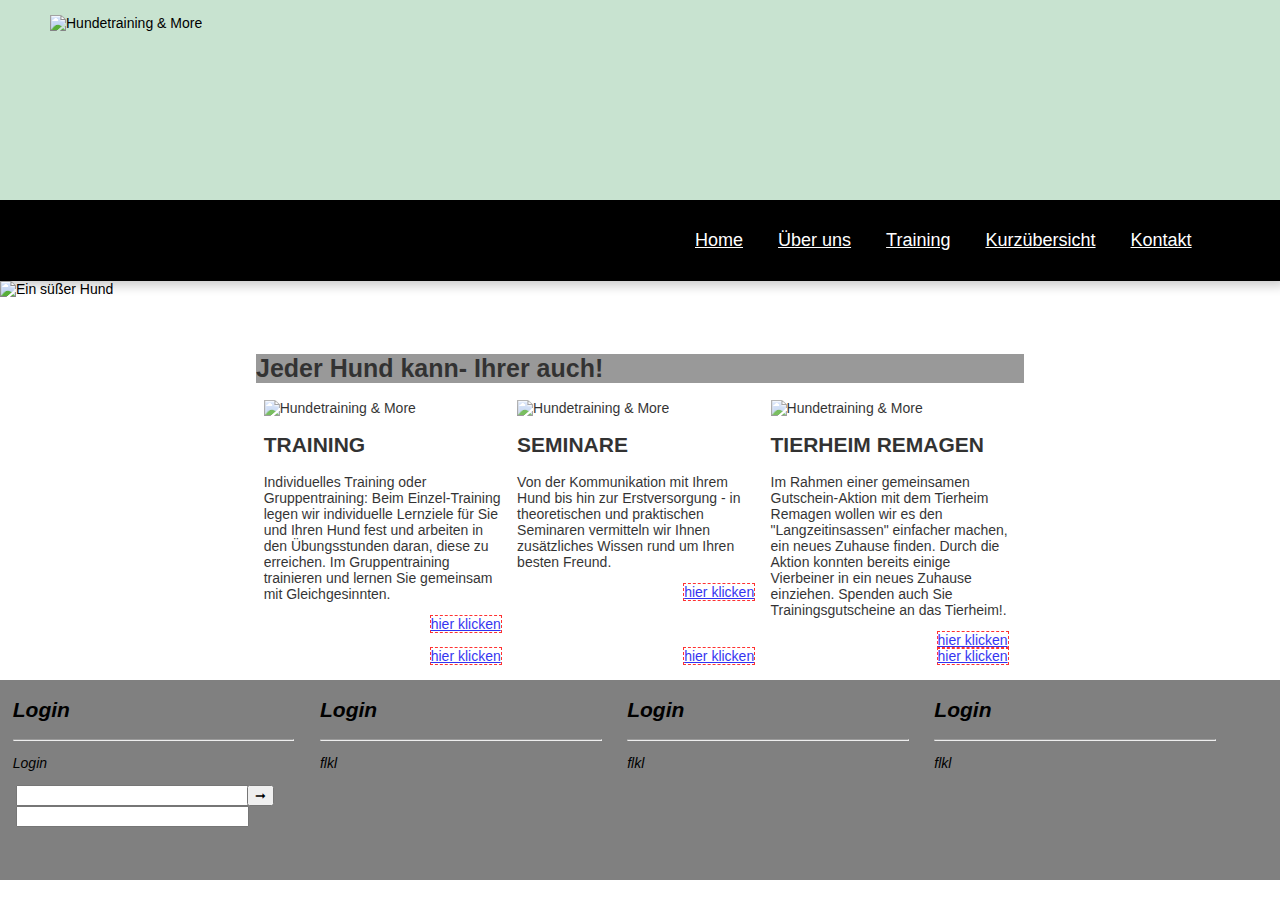
==== index.html @ 2b8c7ba6 "Vier spalten Footer" ====
<!DOCTYPE html> 
<html>
	<head>
		<meta charset="utf-8"/>
		<title>Hundeschule  Grafschaft</title>
		<link rel="stylesheet" href="css/style.css" type="text/css">   
	</head>
	<body>
		<div id="wrapper">
			<header>
				<div id="logo">
					<img class="logo" src="bilder/logo.png" alt="Hundetraining & More" height="150px">
				</div>
			</header>	
			<nav>
				<ul>
					<li><a href="#">Home</a></li>
					<li><a href="#">Über uns</a></li>
					<li><a href="#">Training</a></li>
					<li><a href="#">Kurzübersicht</a></li>
					<li><a href="#">Kontakt</a></li>
				</ul>
			</nav>
		</div>
		<div class="content">
			<img class="fullwidth" src="bilder/sal.png" alt="Ein süßer Hund" height="600px"><!--
			--><section class="whitetransparent">
				<div class="h1">
					<h1>Jeder Hund kann- Ihrer auch!</h1>
				</div>
				<section class="drei_spalten">
					<img class="spalte" src="bilder/sally.png" alt="Hundetraining & More">
					<h2>TRAINING</h2>
					<p>
						Individuelles Training oder 
						Gruppentraining: Beim Einzel-Training 
						legen wir individuelle Lernziele für 
						Sie und Ihren Hund fest und arbeiten
						 in den Übungsstunden daran, diese 
						zu erreichen. Im Gruppentraining 
						trainieren und lernen Sie gemeinsam 
						mit Gleichgesinnten.
					</p>
					<div class="rand">
						<a href="#">hier klicken</a>
					</div>
				</section>
				<section class="drei_spalten">
					<img class="spalte" src="bilder/tr1.png" alt="Hundetraining & More">
			    <h2>SEMINARE</h2>
					<p>
						Von der Kommunikation mit 
						Ihrem Hund bis hin zur Erstversorgung - 
						in theoretischen und praktischen 
						Seminaren vermitteln wir Ihnen 
						zusätzliches Wissen rund um Ihren 
						besten Freund.
					</p>
					<div class="rand">
						<a href="#">hier klicken</a>
					</div>
				</section>
				<section class="drei_spalten">
					<img class="spalte" src="bilder/sali4.png" alt="Hundetraining & More">
			    <h2>TIERHEIM REMAGEN</h2>
					<p>
						Im Rahmen einer gemeinsamen 
						Gutschein-Aktion mit dem Tierheim 
						Remagen wollen wir es den 
						"Langzeitinsassen" einfacher machen, 
						ein neues Zuhause finden. Durch die Aktion 
						konnten bereits einige Vierbeiner in ein 
						neues Zuhause einziehen. Spenden auch 
						Sie Trainingsgutscheine an das Tierheim!.
					</p>
					<div class="rand">
						<a href="#">hier klicken</a>
					</div>
				</section>
				<div class="clear_left"></div>
				<section class="drei_spalten">
					<div class="rand">
						<a href="#">hier klicken</a>
					</div>
				</section>
				<section class="drei_spalten">
					<div class="rand">
						<a href="#">hier klicken</a>
					</div>
				</section>
				<section class="drei_spalten">
					<div class="rand">
						<a href="#">hier klicken</a>
					</div>
				</section>
				<div class="clear_left"></div>
				<br />
			</section>
		</div>
		<address>
			<section class="vier_spalten">
				<h2>Login</h2>
				<hr>
				<p>
					Login
				</p>
				<form action="index.php">
					<div>
						<input name="user" type="text"><br>
						<input name="pass" type="password"><br>
					</div>
					<div class="submit"><input type="submit" value="&#x279E;"></div>
				</form>
					
			</section>
			<section class="vier_spalten">
				<h2>Login</h2>
				<hr>
				<p>
					flkl
				</p>
			</section>
			<section class="vier_spalten">
				<h2>Login</h2>
				<hr>
				<p>
					flkl
				</p>
			</section>
			<section class="vier_spalten">
				<h2>Login</h2>
				<hr>
				<p>
					flkl
				</p>
			</section>
			<div class="clear_left"></div>
		</address>
	</body>
</html>
---- css/style.css ----
html, body {
	height:100%;
	background-image:url(../bilder/hundewiese.jpg);
	padding:0px;
	margin:0px;
}
body {
	margin:0;
	padding:0;
	font-family:'Source Sans Pro', sans-serif;
	font-size:14px;
}
h1 {
	font-size:20px;
}
#wrapper {
	background-color:white;
	padding:0px;
	margin:0px auto;
	padding:0px 0px 0px 0px;
	box-shadow:0px 0px 10px 5px rgba(0,0,0,.2);
}
header {
	width:100%;
	height:200px;
	margin-top:0px;
	margin:0px;
	padding:0px;
	background-color:#c8e3d0;
}
nav {
    overflow-x:hidden;
	background-color:black;
	margin:0px;
	padding:30px 0px 30px 50%;
	font-size:18px;
}
img.logo {
	margin-top:15px;
	margin-left:50px;
}
nav a {
	color:#fff;
	margin:15px;
	padding-top:20px;
}
li {
	display:inline;
	margin-top:80px;
	color:#ffffff;
}	
ul {
	margin:0px;
}
.fullwidth {
	width:100%;
}
.content {
	margin: 0px;
}
.whitetransparent {
	margin: 0px 20% 0px 20%;
	opacity: .8;
	background-color: white;
}
.inhalt {
	width:960px;
	height:400px;
	background-color:yellow;
}
.h1 {
	padding-top: 40px;
}
h1 {
	font-size:25px;
	background-color:gray;
}
.drei_spalten{
	width:31%;
	margin-left: 1%;
	margin-right: 1%;
	float:left;
}
.clear_left {
	clear:left;
}
.spalte{
	width:100%;
}
.rand{
	text-align: right;	
}

.content a {
	border: 1px dashed red;

}

address{
	background-color:gray;
	height:200px;
}
.vier_spalten{
	width:22%;
	margin-left: 1%;
	margin-right: 1%;
	float:left;
}

form div {
	width:80%;
	margin-left: 1%;
	margin-right: 1%;
	float:left;
}
form input[type=text] {
	width:100%;
}
form input[type=password] {
	width:100%;
}
form input[type=submit] {
	height:200%;
}

form div.submit {
	width:15%;
}
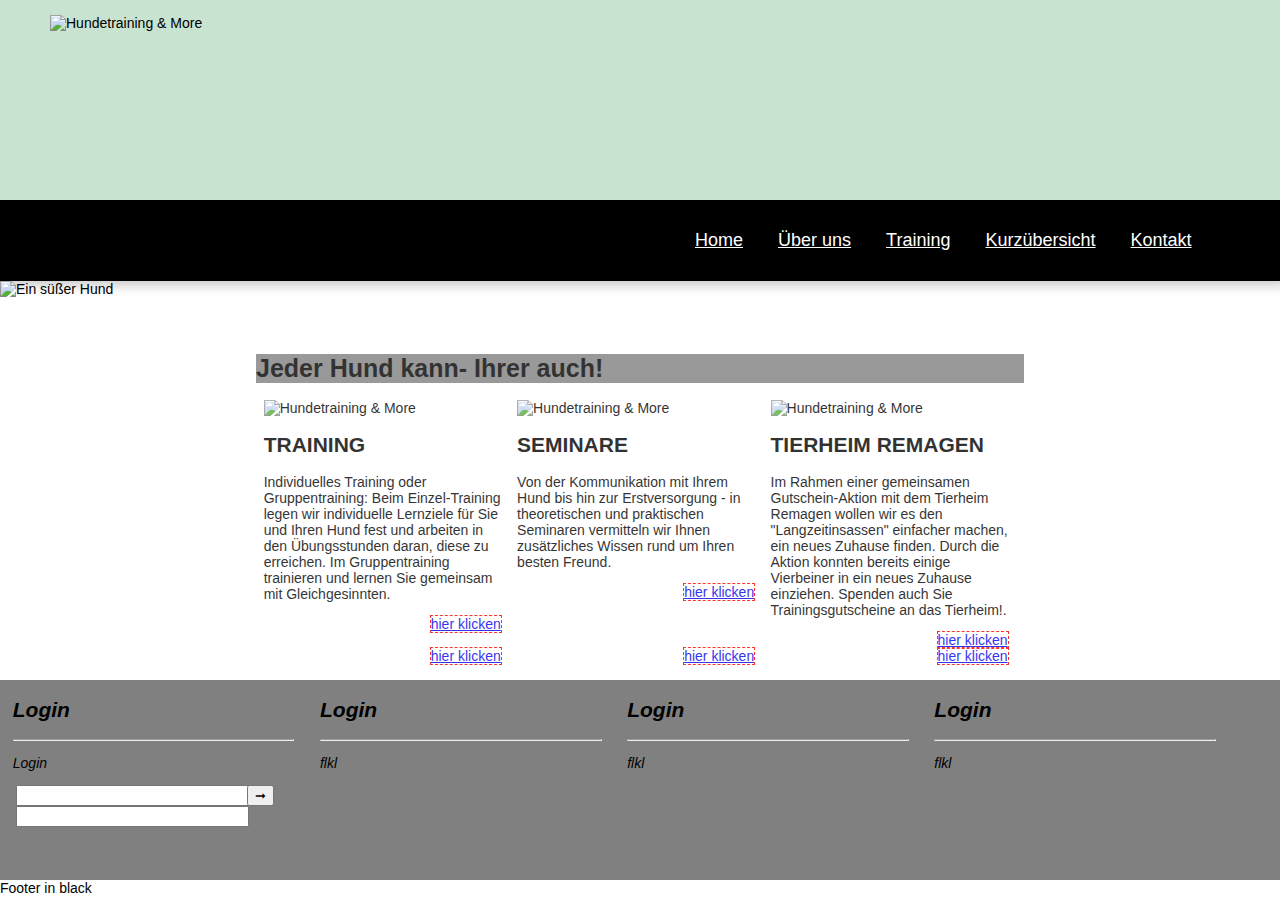
==== commit b247e048: "+footer" ====
--- a/index.html
+++ b/index.html
@@ -136,5 +136,8 @@
 			</section>
 			<div class="clear_left"></div>
 		</address>
+		<footer>
+		   Footer in black
+		</footer>
 	</body>
 </html>
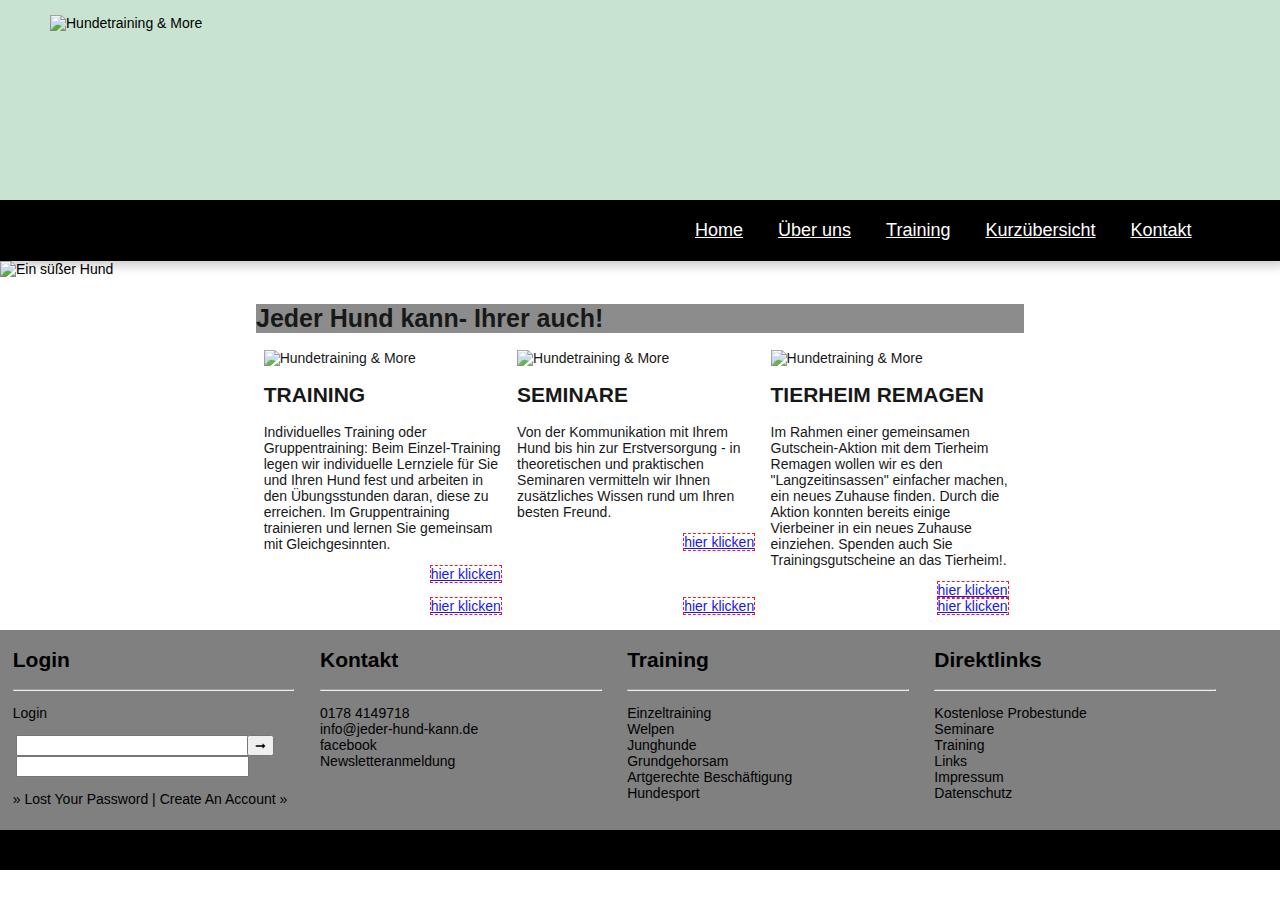
==== commit 0ac34d1c: "seite 2 person" ====
--- a/index.html
+++ b/index.html
@@ -1,5 +1,5 @@
 <!DOCTYPE html> 
-<html>
+<html lang="de">
 	<head>
 		<meta charset="utf-8"/>
 		<title>Hundeschule  Grafschaft</title>
@@ -9,7 +9,7 @@
 		<div id="wrapper">
 			<header>
 				<div id="logo">
-					<img class="logo" src="bilder/logo.png" alt="Hundetraining & More" height="150px">
+					<img class="logo" src="bilder/logo.png" alt="Hundetraining & More" height="150">
 				</div>
 			</header>	
 			<nav>
@@ -23,13 +23,13 @@
 			</nav>
 		</div>
 		<div class="content">
-			<img class="fullwidth" src="bilder/sal.png" alt="Ein süßer Hund" height="600px"><!--
+			<img class="fullwidth" src="bilder/sal.png" alt="Ein süßer Hund" height="600"><!--
 			--><section class="whitetransparent">
 				<div class="h1">
 					<h1>Jeder Hund kann- Ihrer auch!</h1>
 				</div>
 				<section class="drei_spalten">
-					<img class="spalte" src="bilder/sally.png" alt="Hundetraining & More">
+					<img class="spalte" src="bilder/Bild1.png" alt="Hundetraining & More">
 					<h2>TRAINING</h2>
 					<p>
 						Individuelles Training oder 
@@ -46,7 +46,7 @@
 					</div>
 				</section>
 				<section class="drei_spalten">
-					<img class="spalte" src="bilder/tr1.png" alt="Hundetraining & More">
+					<img class="spalte" src="bilder/Bild2.png" alt="Hundetraining & More">
 			    <h2>SEMINARE</h2>
 					<p>
 						Von der Kommunikation mit 
@@ -61,7 +61,7 @@
 					</div>
 				</section>
 				<section class="drei_spalten">
-					<img class="spalte" src="bilder/sali4.png" alt="Hundetraining & More">
+					<img class="spalte" src="bilder/Bild3.png" alt="Hundetraining & More">
 			    <h2>TIERHEIM REMAGEN</h2>
 					<p>
 						Im Rahmen einer gemeinsamen 
@@ -78,26 +78,26 @@
 					</div>
 				</section>
 				<div class="clear_left"></div>
-				<section class="drei_spalten">
+				<div class="drei_spalten">
 					<div class="rand">
 						<a href="#">hier klicken</a>
 					</div>
-				</section>
-				<section class="drei_spalten">
+				</div>
+				<div class="drei_spalten">
 					<div class="rand">
 						<a href="#">hier klicken</a>
 					</div>
-				</section>
-				<section class="drei_spalten">
+				</div>
+				<div class="drei_spalten">
 					<div class="rand">
 						<a href="#">hier klicken</a>
 					</div>
-				</section>
+				</div>
 				<div class="clear_left"></div>
 				<br />
 			</section>
 		</div>
-		<address>
+		<div class="address">
 			<section class="vier_spalten">
 				<h2>Login</h2>
 				<hr>
@@ -111,31 +111,46 @@
 					</div>
 					<div class="submit"><input type="submit" value="&#x279E;"></div>
 				</form>
+				<div class="clear_left"></div>
+				<p>» Lost Your Password | Create An Account »</p>
 					
 			</section>
 			<section class="vier_spalten">
-				<h2>Login</h2>
+				<h2>Kontakt</h2>
 				<hr>
-				<p>
-					flkl
+				<p>0178 4149718<br>
+						info@jeder-hund-kann.de<br>
+						facebook<br>
+						Newsletteranmeldung
 				</p>
 			</section>
 			<section class="vier_spalten">
-				<h2>Login</h2>
+				<h2>Training</h2>
 				<hr>
 				<p>
-					flkl
+					Einzeltraining<br>
+					Welpen<br>
+					Junghunde<br>
+					Grundgehorsam<br>
+					Artgerechte Beschäftigung<br>
+					Hundesport<br>
+					
 				</p>
 			</section>
 			<section class="vier_spalten">
-				<h2>Login</h2>
+				<h2>Direktlinks</h2>
 				<hr>
 				<p>
-					flkl
+					Kostenlose Probestunde<br>
+					Seminare<br>
+					Training<br>
+					Links<br>
+					Impressum<br>
+					Datenschutz
 				</p>
 			</section>
 			<div class="clear_left"></div>
-		</address>
+		</div>
 		<footer>
 		   Footer in black
 		</footer>
--- a/css/style.css
+++ b/css/style.css
@@ -32,7 +32,7 @@
     overflow-x:hidden;
 	background-color:black;
 	margin:0px;
-	padding:30px 0px 30px 50%;
+	padding:20px 0px 20px 50%;
 	font-size:18px;
 }
 img.logo {
@@ -60,7 +60,7 @@
 }
 .whitetransparent {
 	margin: 0px 20% 0px 20%;
-	opacity: .8;
+	opacity: .9;
 	background-color: white;
 }
 .inhalt {
@@ -69,7 +69,7 @@
 	background-color:yellow;
 }
 .h1 {
-	padding-top: 40px;
+	padding-top: 10px;
 }
 h1 {
 	font-size:25px;
@@ -93,10 +93,34 @@
 
 .content a {
 	border: 1px dashed red;
-
 }
 
-address{
+.zwei_spaltig{
+	width:98%;
+	margin-top:20px;
+	margin-left: 1%;
+	margin-right: 1%;
+	float:left;
+}
+.drei_spalten img.links {
+	width:50%;
+	float:left;
+	margin:10px;
+}
+.bild_links{
+	width:64%;
+	padding-right: 2%;
+}
+
+.bild_rechts{
+	width:33%;
+}
+
+.bild_rechts{
+	width:33%;
+}
+
+.address{
 	background-color:gray;
 	height:200px;
 }
@@ -122,7 +146,11 @@
 form input[type=submit] {
 	height:200%;
 }
-
 form div.submit {
 	width:15%;
+}
+
+footer{
+	background-color:black;
+	height:40px;
 }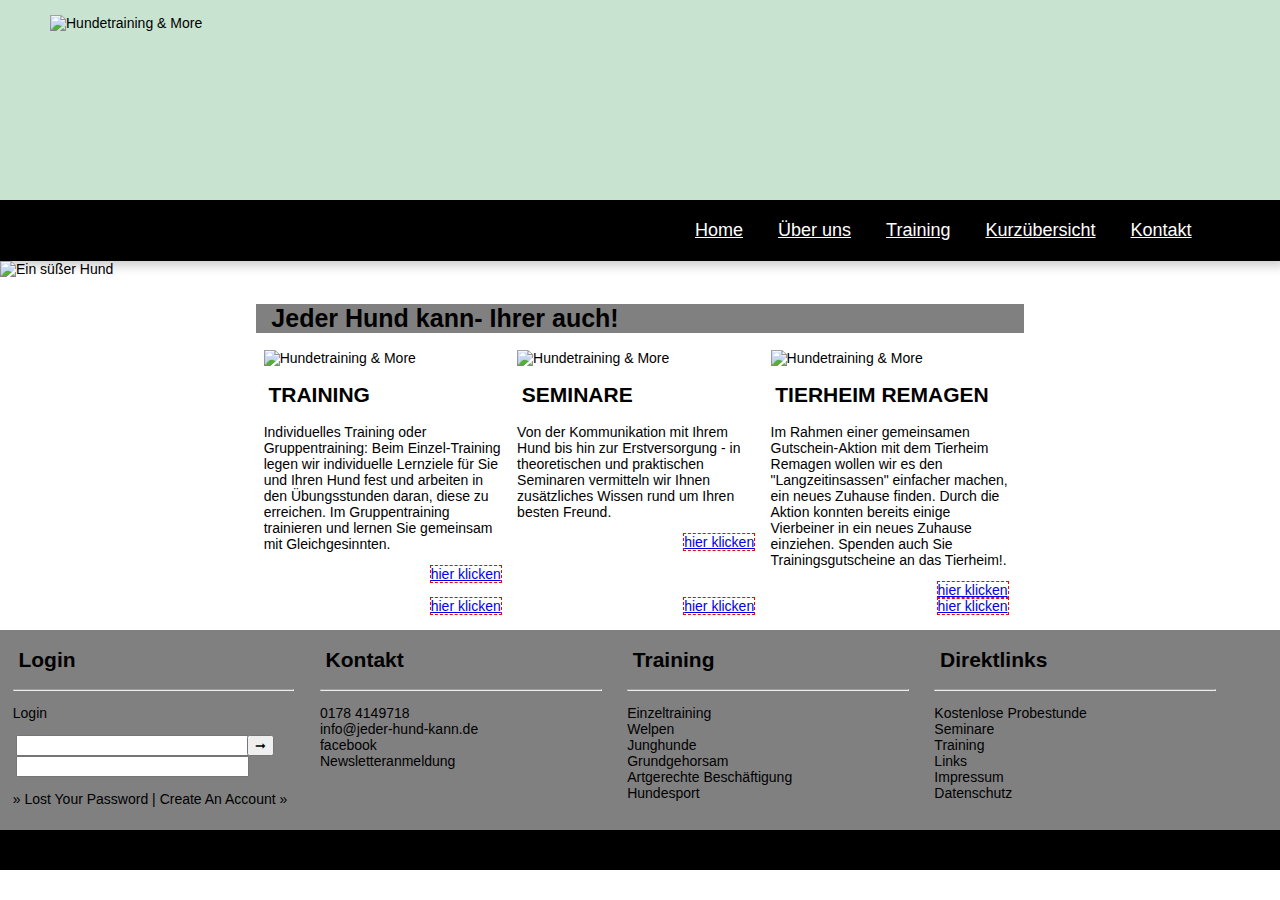
==== commit 58a8c6a2: "änderung im text" ====
--- a/index.html
+++ b/index.html
@@ -14,11 +14,11 @@
 			</header>	
 			<nav>
 				<ul>
-					<li><a href="#">Home</a></li>
-					<li><a href="#">Über uns</a></li>
-					<li><a href="#">Training</a></li>
-					<li><a href="#">Kurzübersicht</a></li>
-					<li><a href="#">Kontakt</a></li>
+					<li><a href="index.html">Home</a></li>
+					<li><a href="html/person.html">Über uns</a></li>
+					<li><a href="html/training.html">Training</a></li>
+					<li><a href="html/kurzübersicht.html">Kurzübersicht</a></li>
+					<li><a href="html/kontakt.html">Kontakt</a></li>
 				</ul>
 			</nav>
 		</div>
@@ -62,7 +62,8 @@
 				</section>
 				<section class="drei_spalten">
 					<img class="spalte" src="bilder/Bild3.png" alt="Hundetraining & More">
-			    <h2>TIERHEIM REMAGEN</h2>
+			   
+					<h2>TIERHEIM REMAGEN</h2>
 					<p>
 						Im Rahmen einer gemeinsamen 
 						Gutschein-Aktion mit dem Tierheim 
@@ -75,7 +76,11 @@
 					</p>
 					<div class="rand">
 						<a href="#">hier klicken</a>
+				
+					
 					</div>
+					
+
 				</section>
 				<div class="clear_left"></div>
 				<div class="drei_spalten">
--- a/css/style.css
+++ b/css/style.css
@@ -29,7 +29,7 @@
 	background-color:#c8e3d0;
 }
 nav {
-    overflow-x:hidden;
+  overflow-x:hidden;
 	background-color:black;
 	margin:0px;
 	padding:20px 0px 20px 50%;
@@ -60,8 +60,8 @@
 }
 .whitetransparent {
 	margin: 0px 20% 0px 20%;
-	opacity: .9;
-	background-color: white;
+	/*opacity: 0.5;*/
+	background-color: rgba(255, 255, 255, 0.9);
 }
 .inhalt {
 	width:960px;
@@ -74,7 +74,13 @@
 h1 {
 	font-size:25px;
 	background-color:gray;
-}
+	padding-left:2%;
+}
+
+h2{
+	padding-left:2%;
+}
+
 .drei_spalten{
 	width:31%;
 	margin-left: 1%;
@@ -102,23 +108,59 @@
 	margin-right: 1%;
 	float:left;
 }
-.drei_spalten img.links {
+.drei_spalten img.links,
+.drei_spalten img.mitte,
+.drei_spalten img.rechts {
 	width:50%;
 	float:left;
 	margin:10px;
 }
+
+.sp_tierheim{
+	float:right;
+	width:calc(50% - 20px);
+	
+}
+
+
+
 .bild_links{
 	width:64%;
 	padding-right: 2%;
 }
 
+.bild_rechts,
 .bild_rechts{
 	width:33%;
 }
 
-.bild_rechts{
-	width:33%;
-}
+.zwei_spalten{
+	width:100%;
+	border: 1px dashed red;		
+	float:left;
+	background-color:#D7FFFF;
+
+}
+
+
+.text_links{
+	width:63%;
+	
+	padding-left:2%;
+	float:left;
+
+}
+	
+	.text_rechts{
+	margin:0pxp;
+	padding-left:4%;
+	width: 30%;
+	float:left;
+
+		
+
+}
+
 
 .address{
 	background-color:gray;
@@ -153,4 +195,13 @@
 footer{
 	background-color:black;
 	height:40px;
+
+}
+
+.clearfix:after{
+        content:".";
+        clear:both;
+        display:block;
+        visibility:hidden;
+        height:0;
 }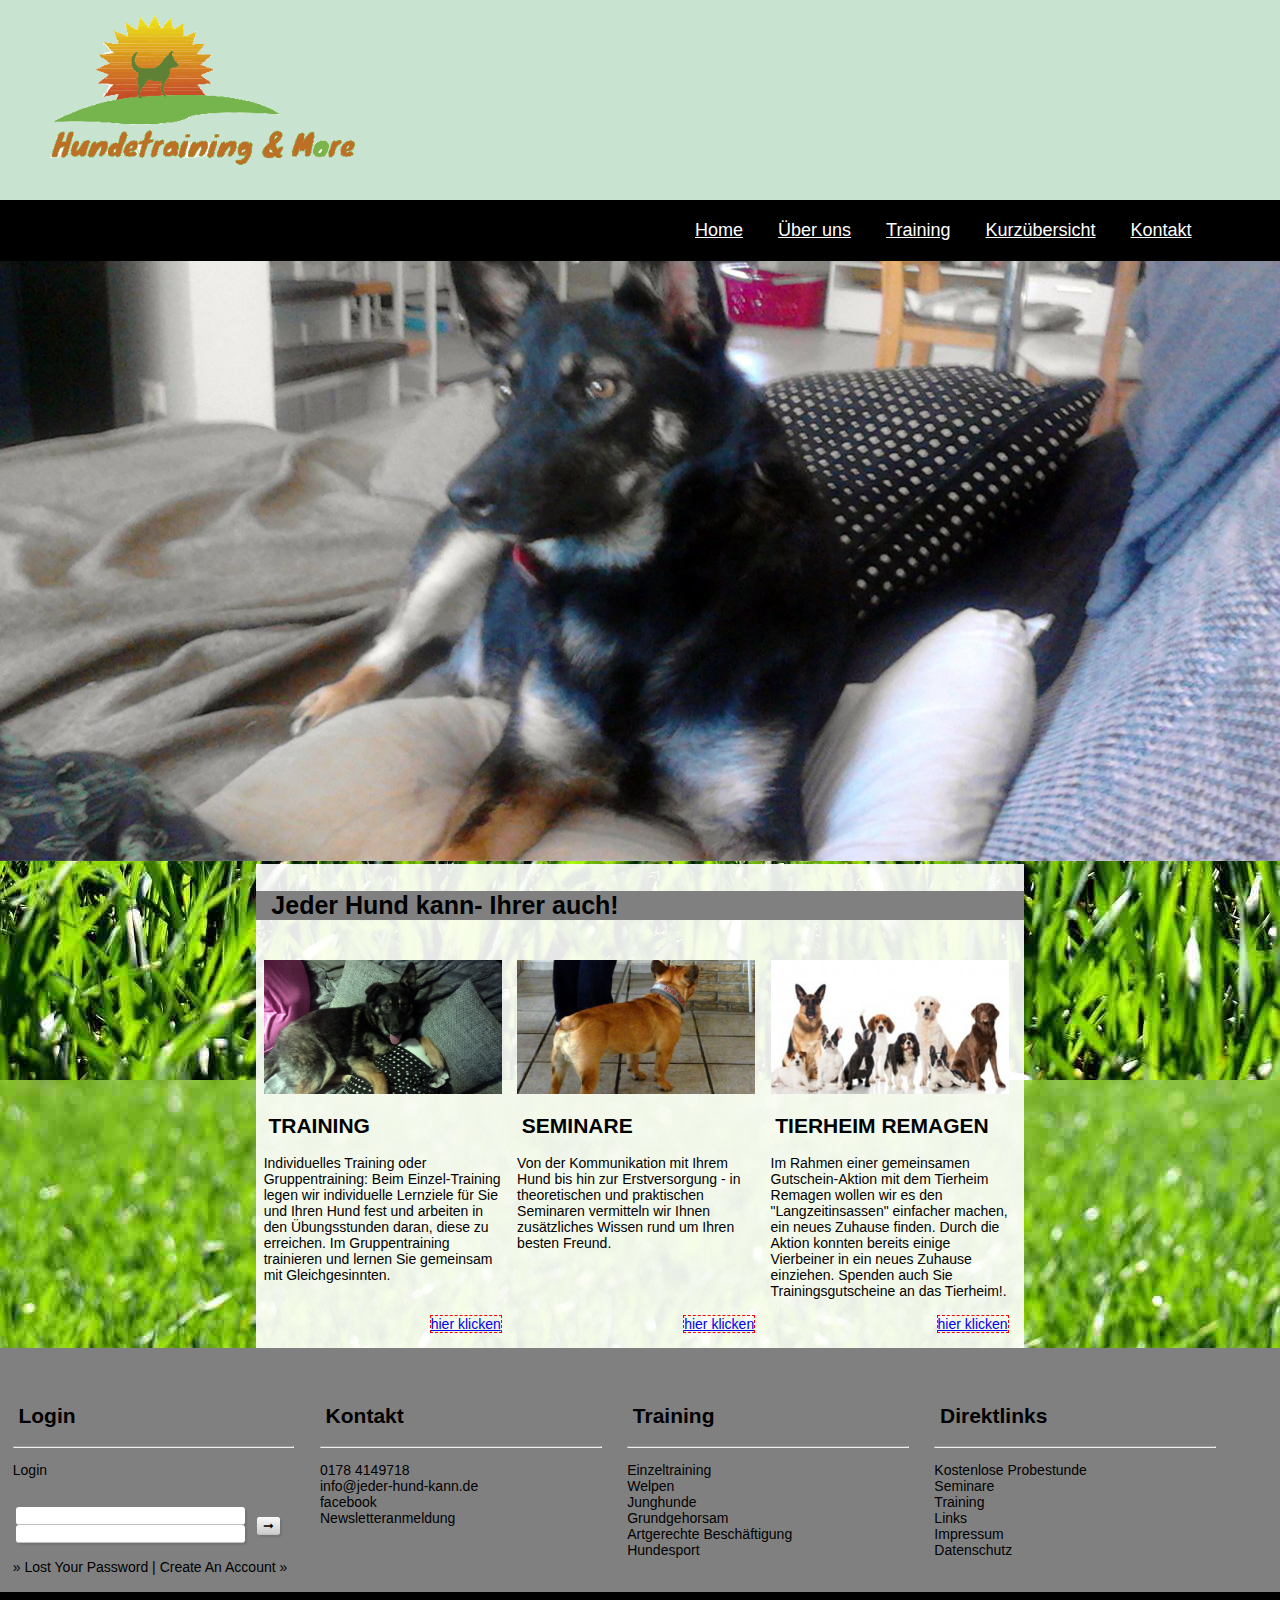
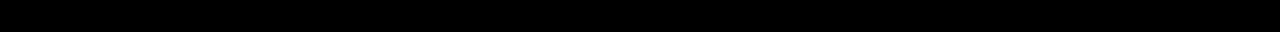
==== commit 60368845: "änderungen auf allen seiten" ====
--- a/index.html
+++ b/index.html
@@ -41,9 +41,7 @@
 						trainieren und lernen Sie gemeinsam 
 						mit Gleichgesinnten.
 					</p>
-					<div class="rand">
-						<a href="#">hier klicken</a>
-					</div>
+				
 				</section>
 				<section class="drei_spalten">
 					<img class="spalte" src="bilder/Bild2.png" alt="Hundetraining & More">
@@ -56,9 +54,7 @@
 						zusätzliches Wissen rund um Ihren 
 						besten Freund.
 					</p>
-					<div class="rand">
-						<a href="#">hier klicken</a>
-					</div>
+				
 				</section>
 				<section class="drei_spalten">
 					<img class="spalte" src="bilder/Bild3.png" alt="Hundetraining & More">
@@ -74,11 +70,7 @@
 						neues Zuhause einziehen. Spenden auch 
 						Sie Trainingsgutscheine an das Tierheim!.
 					</p>
-					<div class="rand">
-						<a href="#">hier klicken</a>
-				
 					
-					</div>
 					
 
 				</section>
--- a/css/style.css
+++ b/css/style.css
@@ -1,207 +1,433 @@
 html, body {
-	height:100%;
-	background-image:url(../bilder/hundewiese.jpg);
-	padding:0px;
-	margin:0px;
+height:100%;
+background-image:url(../bilder/hundewiese.jpg);
+padding:0px;
+margin:0px;
 }
 body {
-	margin:0;
-	padding:0;
-	font-family:'Source Sans Pro', sans-serif;
-	font-size:14px;
+margin:0;
+padding:0;
+font-family:'Source Sans Pro', sans-serif;
+font-size:14px;
 }
 h1 {
-	font-size:20px;
+font-size:20px;
 }
 #wrapper {
-	background-color:white;
-	padding:0px;
-	margin:0px auto;
-	padding:0px 0px 0px 0px;
-	box-shadow:0px 0px 10px 5px rgba(0,0,0,.2);
-}
+background-color:white;
+padding:0px;
+margin:0px auto;
+padding:0px 0px 0px 0px;
+box-shadow:0px 0px 10px 5px rgba(0,0,0,.2);
+}
+
 header {
-	width:100%;
-	height:200px;
-	margin-top:0px;
-	margin:0px;
-	padding:0px;
-	background-color:#c8e3d0;
-}
+width:100%;
+height:200px;
+margin-top:0px;
+margin:0px;
+padding:0px;
+background-color:#c8e3d0;
+}
+
 nav {
-  overflow-x:hidden;
-	background-color:black;
-	margin:0px;
-	padding:20px 0px 20px 50%;
-	font-size:18px;
-}
+overflow-x:hidden;
+background-color:black;
+margin:0px;
+padding:20px 0px 20px 50%;
+font-size:18px;
+}
+
 img.logo {
-	margin-top:15px;
-	margin-left:50px;
-}
+margin-top:15px;
+margin-left:50px;
+}
+
 nav a {
-	color:#fff;
-	margin:15px;
-	padding-top:20px;
-}
-li {
-	display:inline;
-	margin-top:80px;
-	color:#ffffff;
+color:#fff;
+margin:15px;
+padding-top:20px;
+}
+
+nav li {
+display:inline;
+margin-top:80px;
 }	
+
 ul {
-	margin:0px;
-}
+margin:0px;
+}
+
 .fullwidth {
-	width:100%;
-}
+width:100%;
+}
+
 .content {
-	margin: 0px;
-}
+margin: 0px;
+}
+
 .whitetransparent {
-	margin: 0px 20% 0px 20%;
-	/*opacity: 0.5;*/
-	background-color: rgba(255, 255, 255, 0.9);
-}
+margin: 0px 20% 0px 20%;
+/*opacity: 0.5;*/
+background-color: rgba(255, 255, 255, 0.9);
+}
+
 .inhalt {
-	width:960px;
-	height:400px;
-	background-color:yellow;
-}
+width:960px;
+height:400px;
+background-color:yellow;
+}
+
 .h1 {
-	padding-top: 10px;
-}
+padding-top: 10px;
+}
+
 h1 {
-	font-size:25px;
-	background-color:gray;
-	padding-left:2%;
+font-size:25px;
+background-color:gray;
+padding-left:2%;
 }
 
 h2{
-	padding-left:2%;
+padding-left:2%;
 }
 
 .drei_spalten{
-	width:31%;
-	margin-left: 1%;
-	margin-right: 1%;
-	float:left;
-}
+width:31%;
+margin-left: 1%;
+margin-right: 1%;
+float:left;
+}
+
+
 .clear_left {
-	clear:left;
+clear:left;
 }
 .spalte{
-	width:100%;
+width:100%;
 }
 .rand{
-	text-align: right;	
+text-align: right;	
 }
 
 .content a {
-	border: 1px dashed red;
+border: 1px dashed red;
 }
 
 .zwei_spaltig{
-	width:98%;
-	margin-top:20px;
-	margin-left: 1%;
-	margin-right: 1%;
-	float:left;
+width:98%;
+margin-top:20px;
+margin-left: 1%;
+margin-right: 1%;
+float:left;
 }
 .drei_spalten img.links,
 .drei_spalten img.mitte,
 .drei_spalten img.rechts {
-	width:50%;
-	float:left;
-	margin:10px;
+width:50%;
+float:left;
+margin:10px;
 }
 
 .sp_tierheim{
-	float:right;
-	width:calc(50% - 20px);
-	
+float:right;
+width:calc(50% - 20px);
+
 }
 
 
 
 .bild_links{
-	width:64%;
-	padding-right: 2%;
+width:64%;
+padding-right: 2%;
 }
 
 .bild_rechts,
 .bild_rechts{
-	width:33%;
+width:33%;
 }
 
 .zwei_spalten{
-	width:100%;
-	border: 1px dashed red;		
-	float:left;
-	background-color:#D7FFFF;
-
-}
+width:100%;
+border: 1px dashed red;		
+float:left;
+background-color:#E7E7E7;
+
+}
+
+.zwei_block{
+width:100%;
+float:left;
+background-color:#E7E7E7;
+
+}
+
+.zwei_block_tb{
+width:100%;
+float:left;
+background-color:#E7E7E7;
+
+}
+
+
+img.B_rechts{
+width:98%;
+margin: 1.5%;
+
+}
+
+
 
 
 .text_links{
-	width:63%;
-	
-	padding-left:2%;
-	float:left;
-
-}
-	
-	.text_rechts{
-	margin:0pxp;
-	padding-left:4%;
-	width: 30%;
-	float:left;
-
+width:58%;
+padding-left:2%;
+float:left;
+
+}
+
+.text_rechts{
+margin:2%;
+padding-left:1%;
+width: 35%;
+float:left;
+background-color:#D9EBDE;
+}
+
+.B_unten{
+padding-right:2%;
+float:left;
+}
+
+.cws img{
+height:100px;
+}
+
+.cb img{
+height:260px;
+}
+
+.address{
+background-color:gray;
+
+}
+.vier_spalten{
+width:22%;
+margin-left: 1%;
+margin-right: 1%;
+float:left;
+}
+
+.hspalte_training{
+width:100%;
+background-color:#e1fbb3;
+clear:both;
+}
+
+.welbe,
+.junghunde,
+.grundgehorsam,
+.beschäftigung,
+.sportgruppe,
+.poroblemhunde{
+margin: 20px;	
+}
+
+
+
+hr.linie_kurz{
+width:20%;
+margin-left: 2%;
+
+}
+
+.training figure{
+width:20.5%;
+border:1px solid red;
+background-color:gray;
+float:left;
+margin:2%;
+
+}
+
+.training img{
+width:100%
+}
+
+section{
+margin:3% 0px 3px 0px;
+
+}
+
+form div {
+width:80%;
+margin-left: 1%;
+margin-right: 1%;
+float:left;
+}
+form input[type=text] {
+width:100%;
+}
+form input[type=password] {
+width:100%;
+}
+form input[type=submit] {
+height:200%;
+}
+form div.submit {
+width:15%;
+}
+
+footer{
+background-color:black;
+height:40px;
+
+}
+
+.bildHu{
+width:99%;
+padding:0px;
+margin:0px;
+}
+.block_links,
+.block_rechts{
+width:42%;
+margin:3%;
+padding-left:2%;
+float:left;
+}
+
+.block_links_li,
+.block_rechts_tb{
+width:42%;
+margin:3%;
+padding-left:2%;
+float:left;
+}
+
+.list{
+color:black;
+}
+
+/*Tablelle*/
+
+table, td, th{
+border:1px solid gray;
+}
+
+table{
+width:100%;
+margin:0px auto;        
+background-color:silver;
+border-spacing:0px;       
+border-collapse:collapse;        /* Rahmen fallen zusammen */
+}
+
+col.kurse{
+width:150px;
+background-color:#c7f7d2;
+text-align:left;
+	 
+}
+
+thead{
+background-color:gray;
+}
+tfoot{
+background-color:black;
+color:white;
+}
+
+th{
+height:20px;
+text-align: left;
+font-size: 20px;
+border:1px solid gray;
+color:white;
+}
+
+td{
+text-align:left;
+}
+
+.clearfix:after{
+		content:".";
+		clear:both;
+		display:block;
+		visibility:hidden;
+		height:0;
+}
+
+/*hier beginnt mein Kontaktformular*/
+form{
+background-color:#c0e4cb;
 		
-
-}
-
-
-.address{
-	background-color:gray;
-	height:200px;
-}
-.vier_spalten{
-	width:22%;
-	margin-left: 1%;
-	margin-right: 1%;
-	float:left;
-}
-
-form div {
-	width:80%;
-	margin-left: 1%;
-	margin-right: 1%;
-	float:left;
-}
-form input[type=text] {
-	width:100%;
-}
-form input[type=password] {
-	width:100%;
-}
-form input[type=submit] {
-	height:200%;
-}
-form div.submit {
-	width:15%;
-}
-
-footer{
-	background-color:black;
-	height:40px;
-
-}
-
-.clearfix:after{
-        content:".";
-        clear:both;
-        display:block;
-        visibility:hidden;
-        height:0;
-}+}
+fieldset{
+		border:none;
+		border-top:1px solid silver;
+}
+legend{
+		font-weight:bold;
+		font-size: 40px;
+		margin-top: 20px;
+}
+form div{
+		margin-top:15px;
+}
+label{
+		width:100px;
+		display:inline-block;
+		vertical-align:top;
+		text-align:right;
+		margin-right:10px;
+}
+.auto{
+		width:auto;
+		margin:0;
+}
+input#vorname,
+input#nachname,
+input#passwort,
+input#tel{
+		width: auto;
+}
+input,select,textarea{
+		border:none;
+		border-bottom:1px solid silver;
+		box-shadow:2px 2px 2px rgba(0,0,0,0.1);
+		border-radius:3px;
+}
+input:hover,select:hover,textarea:hover{
+		background-color:lightgray;
+		box-shadow:0px 0px 10px rgba(0,0,0,0.2);
+}
+input:focus,select:focus,textarea:focus{
+		background-color:lightgray;
+		box-shadow:0px 0px 10px rgba(0,0,0,0.2);
+		outline:none;
+}
+input[type="submit"], input[type="reset"]{
+		margin:10px;
+		background-image:linear-gradient(rgb(250,250,250), rgb(204,204,204));
+}
+input[type="submit"]:hover, input[type="reset"]:hover{
+		background-image:linear-gradient(to top, rgb(250,250,250), rgb(204,204,204));
+}
+
+button{
+		background-color:red;
+		width:20px;
+		height:20px;
+		background-image:url(../bilder/arrow.gif);
+		background-repeat:no-repeat;
+		background-position:center;
+}
+
+h4.mapText,
+iframe{
+margin-left: 20px;
+
+}
+
+
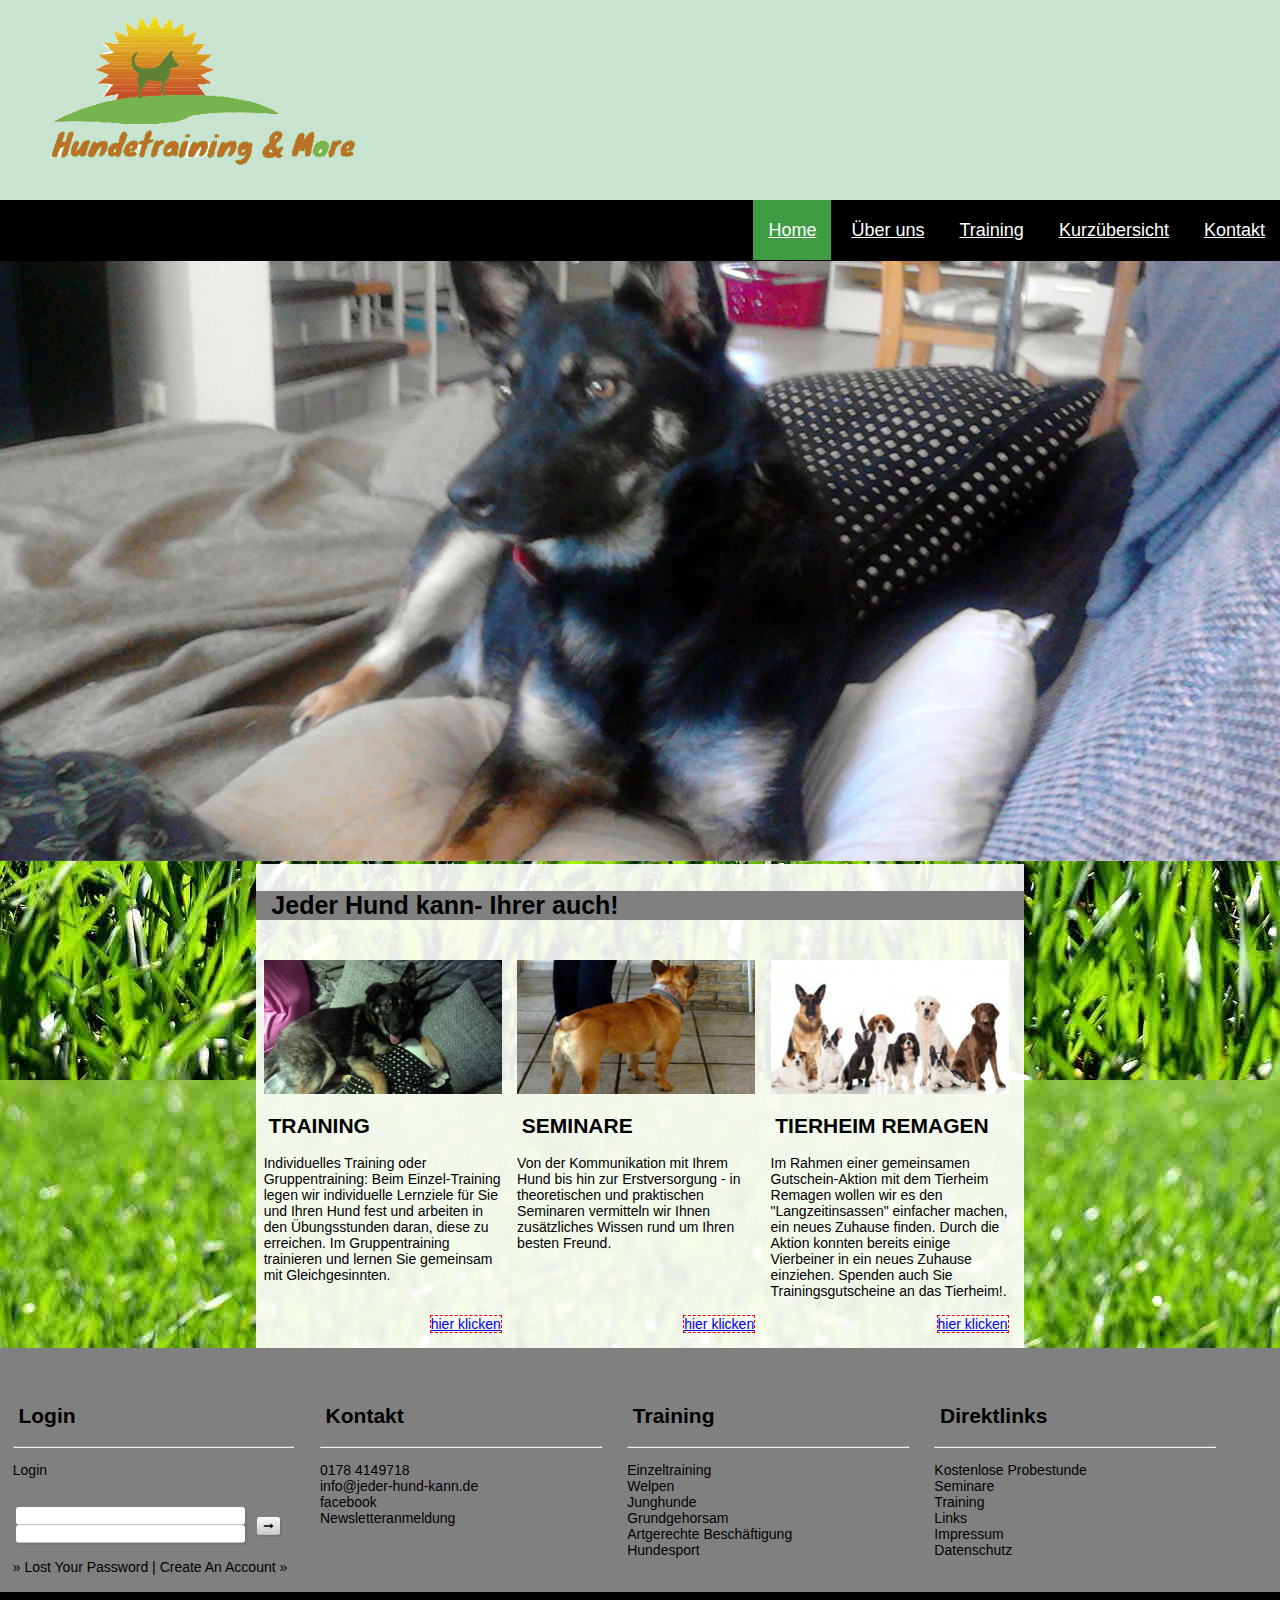
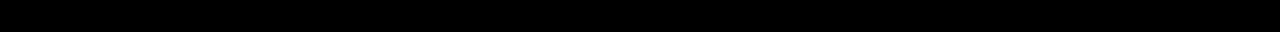
==== commit 436bce82: "Meta Tag" ====
--- a/index.html
+++ b/index.html
@@ -4,6 +4,9 @@
 		<meta charset="utf-8"/>
 		<title>Hundeschule  Grafschaft</title>
 		<link rel="stylesheet" href="css/style.css" type="text/css">   
+		<meta name="description" content="Training, Seminare, Hundeschulung, Gruppentraining, Junghundtraining, Veranstaltungen für jeden Hund.">
+		<meta name="viewport" content="width=device-width, initial-scale=1">
+		<meta name="author" content="Stephan Fischer">
 	</head>
 	<body>
 		<div id="wrapper">
@@ -14,7 +17,7 @@
 			</header>	
 			<nav>
 				<ul>
-					<li><a href="index.html">Home</a></li>
+					<li><a class="aktive" href="index.html">Home</a></li>
 					<li><a href="html/person.html">Über uns</a></li>
 					<li><a href="html/training.html">Training</a></li>
 					<li><a href="html/kurzübersicht.html">Kurzübersicht</a></li>
--- a/css/style.css
+++ b/css/style.css
@@ -34,8 +34,9 @@
 overflow-x:hidden;
 background-color:black;
 margin:0px;
-padding:20px 0px 20px 50%;
+padding:20px 0px 20px 0px;
 font-size:18px;
+text-align:right;
 }
 
 img.logo {
@@ -45,14 +46,24 @@
 
 nav a {
 color:#fff;
-margin:15px;
+padding:15px;
 padding-top:20px;
+padding-bottom:20px
+
 }
 
 nav li {
 display:inline;
 margin-top:80px;
-}	
+}
+
+nav a:hover{
+background-color: #07440a;
+	
+}
+nav a.aktive{
+	background-color:#3e9c43;
+	}
 
 ul {
 margin:0px;
@@ -324,7 +335,7 @@
 }
 
 col.kurse{
-width:150px;
+width:30%;
 background-color:#c7f7d2;
 text-align:left;
 	 
@@ -341,7 +352,7 @@
 th{
 height:20px;
 text-align: left;
-font-size: 20px;
+font-size: 16px;
 border:1px solid gray;
 color:white;
 }
@@ -414,7 +425,9 @@
 input[type="submit"]:hover, input[type="reset"]:hover{
 		background-image:linear-gradient(to top, rgb(250,250,250), rgb(204,204,204));
 }
-
+input.send{
+	margin-left: 130px;
+}
 button{
 		background-color:red;
 		width:20px;
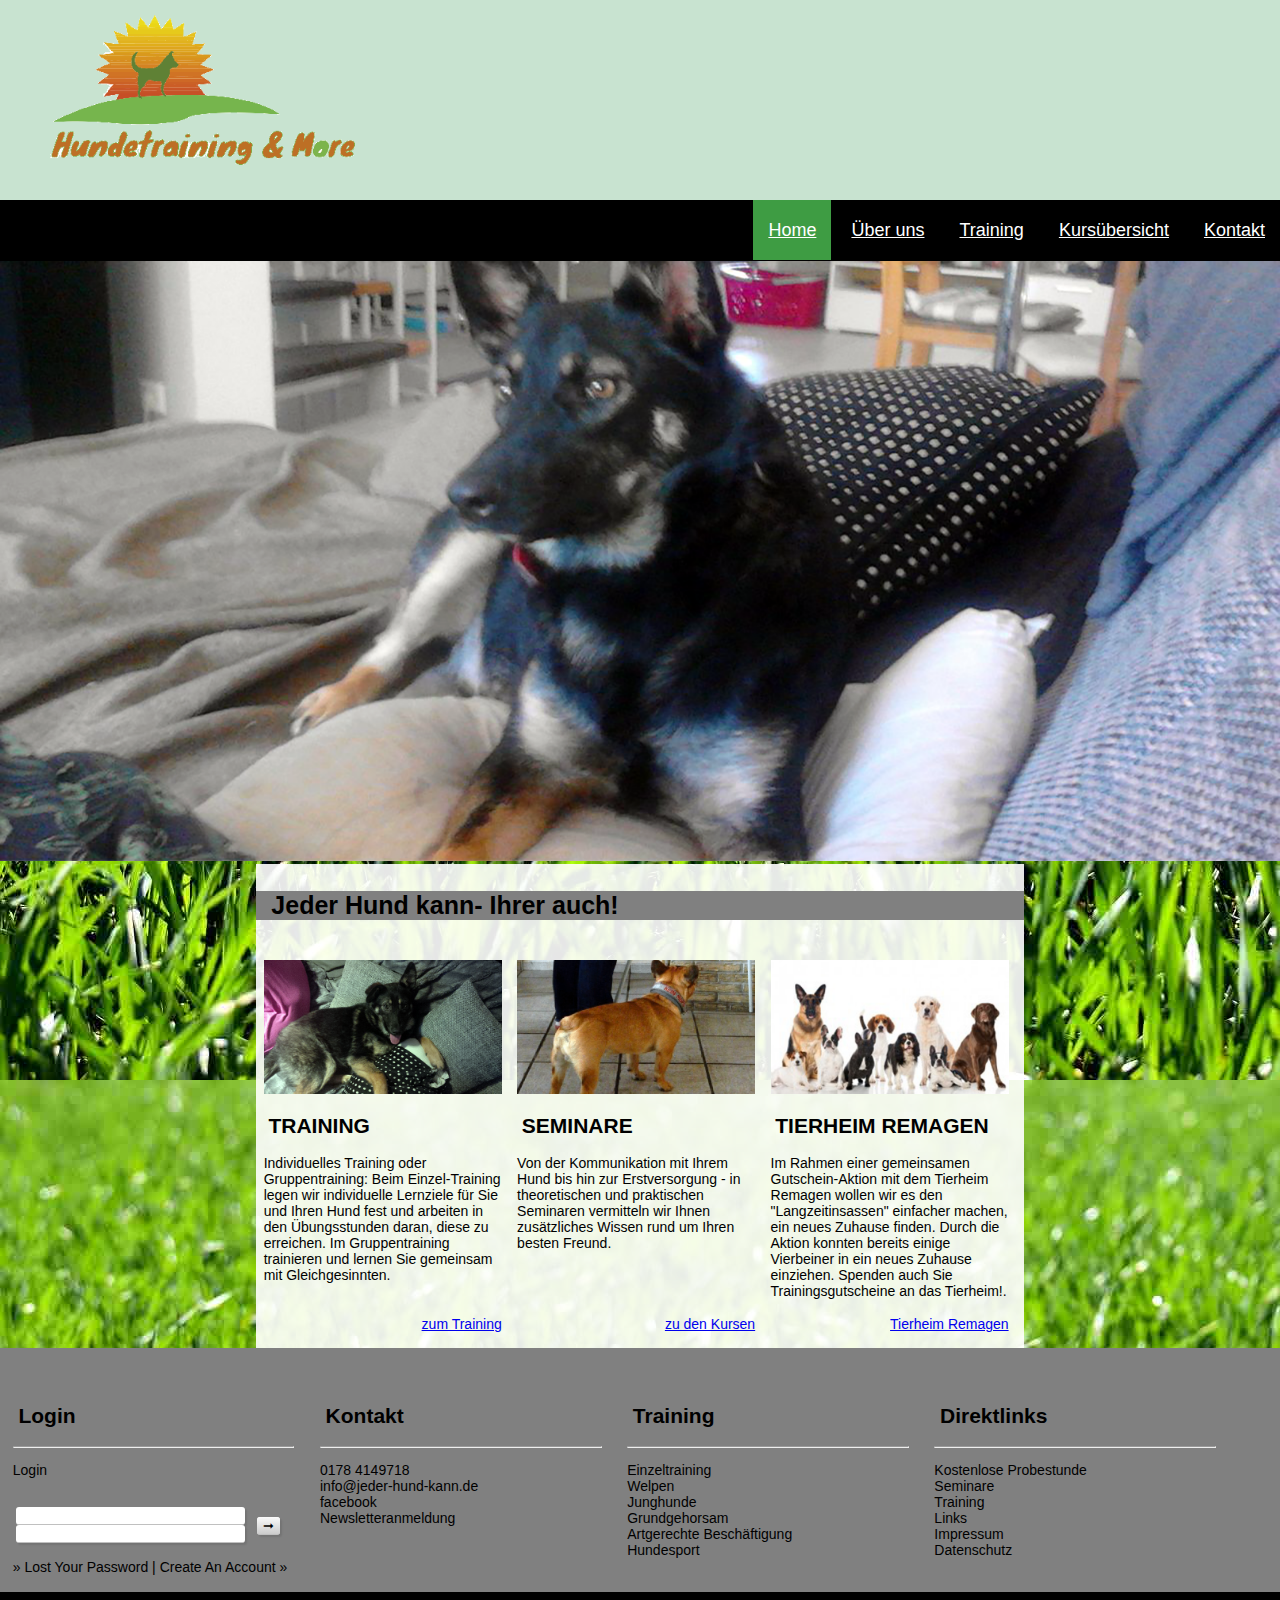
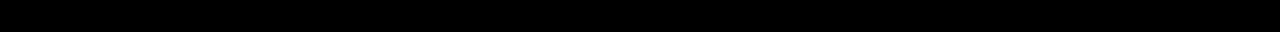
==== commit 70008149: "änderung" ====
--- a/index.html
+++ b/index.html
@@ -1,33 +1,37 @@
 <!DOCTYPE html> 
 <html lang="de">
 	<head>
-		<meta charset="utf-8"/>
-		<title>Hundeschule  Grafschaft</title>
-		<link rel="stylesheet" href="css/style.css" type="text/css">   
-		<meta name="description" content="Training, Seminare, Hundeschulung, Gruppentraining, Junghundtraining, Veranstaltungen für jeden Hund.">
-		<meta name="viewport" content="width=device-width, initial-scale=1">
-		<meta name="author" content="Stephan Fischer">
+				<meta charset="utf-8"/>
+				<title>Hundeschule Grafschaft jeder Hund kann</title>
+				<link rel="stylesheet" href="css/style.css" type="text/css">   
+				<meta name="description" content="Training, Seminare, Hundeschulung, Gruppentraining, Junghundtraining, Veranstaltungen für jeden Hund.">
+				<meta name="viewport" content="width=device-width, initial-scale=1">
+				<meta name="author" content="Stephan Fischer">
 	</head>
 	<body>
 		<div id="wrapper">
-			<header>
+			<header> 	<!-- Mein Header-->
 				<div id="logo">
 					<img class="logo" src="bilder/logo.png" alt="Hundetraining & More" height="150">
 				</div>
 			</header>	
+			
+			<!-- Anfang der Navigation-->
 			<nav>
 				<ul>
 					<li><a class="aktive" href="index.html">Home</a></li>
 					<li><a href="html/person.html">Über uns</a></li>
 					<li><a href="html/training.html">Training</a></li>
-					<li><a href="html/kurzübersicht.html">Kurzübersicht</a></li>
+					<li><a href="html/kursuebersicht.html">Kursübersicht</a></li>
 					<li><a href="html/kontakt.html">Kontakt</a></li>
 				</ul>
 			</nav>
 		</div>
+		<!-- Ende der Navigation-->
+		<!-- Hier beginnt mein Contentbereich-->
 		<div class="content">
-			<img class="fullwidth" src="bilder/sal.png" alt="Ein süßer Hund" height="600"><!--
-			--><section class="whitetransparent">
+			<img class="fullwidth" src="bilder/sal.png" alt="Ein süßer Hund" height="600">
+			<section class="whitetransparent">
 				<div class="h1">
 					<h1>Jeder Hund kann- Ihrer auch!</h1>
 				</div>
@@ -73,24 +77,21 @@
 						neues Zuhause einziehen. Spenden auch 
 						Sie Trainingsgutscheine an das Tierheim!.
 					</p>
-					
-					
-
 				</section>
 				<div class="clear_left"></div>
-				<div class="drei_spalten">
+				 <div class="drei_spalten">
 					<div class="rand">
-						<a href="#">hier klicken</a>
+						<a href="html/training.html" target="blank">zum Training </a>
 					</div>
 				</div>
 				<div class="drei_spalten">
 					<div class="rand">
-						<a href="#">hier klicken</a>
+						<a href="html/kursuebersicht.html" target="blank">zu den Kursen</a>
 					</div>
 				</div>
 				<div class="drei_spalten">
 					<div class="rand">
-						<a href="#">hier klicken</a>
+						<a href="http://www.tierheim-remagen.de/" >Tierheim Remagen</a>
 					</div>
 				</div>
 				<div class="clear_left"></div>
@@ -106,7 +107,7 @@
 				</p>
 				<form action="index.php">
 					<div>
-						<input name="user" type="text"><br>
+					  <input name="user" type="text"><br>
 						<input name="pass" type="password"><br>
 					</div>
 					<div class="submit"><input type="submit" value="&#x279E;"></div>
@@ -134,7 +135,6 @@
 					Grundgehorsam<br>
 					Artgerechte Beschäftigung<br>
 					Hundesport<br>
-					
 				</p>
 			</section>
 			<section class="vier_spalten">
@@ -151,6 +151,7 @@
 			</section>
 			<div class="clear_left"></div>
 		</div>
+			<!-- Mein Fussbereich-->
 		<footer>
 		   Footer in black
 		</footer>
--- a/css/style.css
+++ b/css/style.css
@@ -1,64 +1,64 @@
 html, body {
-height:100%;
-background-image:url(../bilder/hundewiese.jpg);
-padding:0px;
-margin:0px;
+		height:100%;
+		background-image:url(../bilder/hundewiese.jpg);
+		padding:0px;
+		margin:0px;
 }
 body {
-margin:0;
-padding:0;
-font-family:'Source Sans Pro', sans-serif;
-font-size:14px;
+		margin:0;
+		padding:0;
+		font-family:'Source Sans Pro', sans-serif;
+		font-size:14px;
 }
 h1 {
-font-size:20px;
+		font-size:20px;
 }
 #wrapper {
-background-color:white;
-padding:0px;
-margin:0px auto;
-padding:0px 0px 0px 0px;
-box-shadow:0px 0px 10px 5px rgba(0,0,0,.2);
+		background-color:white;
+		padding:0px;
+		margin:0px auto;
+		padding:0px 0px 0px 0px;
+		box-shadow:0px 0px 10px 5px rgba(0,0,0,.2);
 }
 
 header {
-width:100%;
-height:200px;
-margin-top:0px;
-margin:0px;
-padding:0px;
-background-color:#c8e3d0;
+		width:100%;
+		height:200px;
+		margin-top:0px;
+		margin:0px;
+		padding:0px;
+		background-color:#c8e3d0;
 }
 
 nav {
-overflow-x:hidden;
-background-color:black;
-margin:0px;
-padding:20px 0px 20px 0px;
-font-size:18px;
-text-align:right;
+		overflow-x:hidden;
+		background-color:black;
+		margin:0px;
+		padding:20px 0px 20px 0px;
+		font-size:18px;
+		text-align:right;
 }
 
 img.logo {
-margin-top:15px;
-margin-left:50px;
+		margin-top:15px;
+		margin-left:50px;
 }
 
 nav a {
-color:#fff;
-padding:15px;
-padding-top:20px;
-padding-bottom:20px
+		color:#fff;
+		padding:15px;
+		padding-top:20px;
+		padding-bottom:20px
 
 }
 
 nav li {
-display:inline;
-margin-top:80px;
+		display:inline;
+		margin-top:80px;
 }
 
 nav a:hover{
-background-color: #07440a;
+	background-color: #07440a;
 	
 }
 nav a.aktive{
@@ -66,173 +66,173 @@
 	}
 
 ul {
-margin:0px;
+		margin:0px;
 }
 
 .fullwidth {
-width:100%;
+		width:100%;
 }
 
 .content {
-margin: 0px;
+		margin: 0px;
 }
 
 .whitetransparent {
-margin: 0px 20% 0px 20%;
+		margin: 0px 20% 0px 20%;
 /*opacity: 0.5;*/
-background-color: rgba(255, 255, 255, 0.9);
+		background-color: rgba(255, 255, 255, 0.9);
 }
 
 .inhalt {
-width:960px;
-height:400px;
-background-color:yellow;
+		width:960px;
+		height:400px;
+		background-color:yellow;
 }
 
 .h1 {
-padding-top: 10px;
+		padding-top: 10px;
 }
 
 h1 {
-font-size:25px;
-background-color:gray;
-padding-left:2%;
+		font-size:25px;
+		background-color:gray;
+		padding-left:2%;
 }
 
 h2{
-padding-left:2%;
+		padding-left:2%;
 }
 
 .drei_spalten{
-width:31%;
-margin-left: 1%;
-margin-right: 1%;
-float:left;
+		width:31%;
+		margin-left: 1%;
+		margin-right: 1%;
+		float:left;
 }
 
 
 .clear_left {
-clear:left;
+		clear:left;
 }
 .spalte{
-width:100%;
+		width:100%;
 }
 .rand{
-text-align: right;	
-}
-
-.content a {
-border: 1px dashed red;
+		text-align: right;	
 }
 
 .zwei_spaltig{
-width:98%;
-margin-top:20px;
-margin-left: 1%;
-margin-right: 1%;
-float:left;
+		width:98%;
+		margin-top:20px;
+		margin-left: 1%;
+		margin-right: 1%;
+		float:left;
 }
 .drei_spalten img.links,
 .drei_spalten img.mitte,
 .drei_spalten img.rechts {
-width:50%;
-float:left;
-margin:10px;
+		width:50%;
+		float:left;
+		margin:10px;
 }
 
 .sp_tierheim{
-float:right;
-width:calc(50% - 20px);
-
-}
-
-
+		float:right;
+		width:calc(50% - 20px);
+}
 
 .bild_links{
-width:64%;
-padding-right: 2%;
+		width:64%;
+		padding-right: 2%;
 }
 
 .bild_rechts,
 .bild_rechts{
-width:33%;
+		width:33%;
 }
 
 .zwei_spalten{
-width:100%;
-border: 1px dashed red;		
-float:left;
-background-color:#E7E7E7;
+		width:100%;
+		border: 1px dashed red;		
+		float:left;
+		background-color:#E7E7E7;
 
 }
 
 .zwei_block{
-width:100%;
-float:left;
-background-color:#E7E7E7;
+		width:100%;
+		float:left;
+		background-color:#E7E7E7;
 
 }
 
 .zwei_block_tb{
-width:100%;
-float:left;
-background-color:#E7E7E7;
+		width:100%;
+		float:left;
+		background-color:#E7E7E7;
 
 }
 
 
 img.B_rechts{
-width:98%;
-margin: 1.5%;
-
-}
-
-
+		width:98%;
+		margin: 1.5%;
+}
+
+a.gruppeW,
+a.gruppeJ,
+a.gruppeG,
+a.gruppeB,
+a.gruppeS,
+a.gruppeP{
+		line-height: 30px;
+		font-size: 18px;
+}
 
 
 .text_links{
-width:58%;
-padding-left:2%;
-float:left;
+		width:58%;
+		padding-left:2%;
+		float:left;
 
 }
 
 .text_rechts{
-margin:2%;
-padding-left:1%;
-width: 35%;
-float:left;
-background-color:#D9EBDE;
+		margin:2%;
+		padding-left:1%;
+		width: 35%;
+		float:left;
+		background-color:#D9EBDE;
 }
 
 .B_unten{
-padding-right:2%;
-float:left;
+		padding-right:2%;
+		float:left;
 }
 
 .cws img{
-height:100px;
+		height:100px;
 }
 
 .cb img{
-height:260px;
+		height:260px;
 }
 
 .address{
-background-color:gray;
+		background-color:gray;
 
 }
 .vier_spalten{
-width:22%;
-margin-left: 1%;
-margin-right: 1%;
-float:left;
+		width:22%;
+		margin-left: 1%;
+		margin-right: 1%;
+		float:left;
 }
 
 .hspalte_training{
-width:100%;
-background-color:#e1fbb3;
-clear:both;
+		width:100%;
+		background-color:#e1fbb3;
+		clear:both;
 }
 
 .welbe,
@@ -241,124 +241,124 @@
 .beschäftigung,
 .sportgruppe,
 .poroblemhunde{
-margin: 20px;	
+		margin: 20px;	
 }
 
 
 
 hr.linie_kurz{
-width:20%;
-margin-left: 2%;
+		width:20%;
+		margin-left: 2%;
 
 }
 
 .training figure{
-width:20.5%;
-border:1px solid red;
-background-color:gray;
-float:left;
-margin:2%;
+		width:20.5%;
+		border:1px solid red;
+		background-color:gray;
+		float:left;
+		margin:2%;
 
 }
 
 .training img{
-width:100%
+		width:100%
 }
 
 section{
-margin:3% 0px 3px 0px;
+		margin:3% 0px 3px 0px;
 
 }
 
 form div {
-width:80%;
-margin-left: 1%;
-margin-right: 1%;
-float:left;
-}
-form input[type=text] {
-width:100%;
-}
-form input[type=password] {
-width:100%;
-}
-form input[type=submit] {
-height:200%;
-}
-form div.submit {
-width:15%;
+		width:80%;
+		margin-left: 1%;
+		margin-right: 1%;
+		float:left;
+}
+		form input[type=text] {
+		width:100%;
+}
+		form input[type=password] {
+		width:100%;
+}
+		form input[type=submit] {
+		height:200%;
+}
+		form div.submit {
+		width:15%;
 }
 
 footer{
-background-color:black;
-height:40px;
+		background-color:black;
+		height:40px;
 
 }
 
 .bildHu{
-width:99%;
-padding:0px;
-margin:0px;
+		width:99%;
+		padding:0px;
+		margin:0px;
 }
 .block_links,
 .block_rechts{
-width:42%;
-margin:3%;
-padding-left:2%;
-float:left;
+		width:42%;
+		margin:3%;
+		padding-left:2%;
+		float:left;
 }
 
 .block_links_li,
 .block_rechts_tb{
-width:42%;
-margin:3%;
-padding-left:2%;
-float:left;
+		width:42%;
+		margin:3%;
+		padding-left:2%;
+		float:left;
 }
 
 .list{
-color:black;
+		color:black;
 }
 
 /*Tablelle*/
 
 table, td, th{
-border:1px solid gray;
+		border:1px solid gray;
 }
 
 table{
-width:100%;
-margin:0px auto;        
-background-color:silver;
-border-spacing:0px;       
-border-collapse:collapse;        /* Rahmen fallen zusammen */
+		width:100%;
+		margin:0px auto;        
+		background-color:silver;
+		border-spacing:0px;       
+		border-collapse:collapse;        /* Rahmen fallen zusammen */
 }
 
 col.kurse{
-width:30%;
-background-color:#c7f7d2;
-text-align:left;
+		width:30%;
+		background-color:#c7f7d2;
+		text-align:left;
 	 
 }
 
 thead{
-background-color:gray;
+		background-color:gray;
 }
 tfoot{
-background-color:black;
-color:white;
+		background-color:black;
+		color:white;
 }
 
 th{
-height:20px;
-text-align: left;
-font-size: 16px;
-border:1px solid gray;
-color:white;
+		height:20px;
+		text-align: left;
+		font-size: 16px;
+		border:1px solid gray;
+		color:white;
 }
 
 td{
-text-align:left;
+		text-align:left;
 }
 
 .clearfix:after{
@@ -371,7 +371,7 @@
 
 /*hier beginnt mein Kontaktformular*/
 form{
-background-color:#c0e4cb;
+		background-color:#c0e4cb;
 		
 }
 fieldset{
@@ -397,10 +397,10 @@
 		width:auto;
 		margin:0;
 }
-input#vorname,
-input#nachname,
-input#passwort,
-input#tel{
+		input#vorname,
+		input#nachname,
+		input#passwort,
+		input#tel{
 		width: auto;
 }
 input,select,textarea{
@@ -426,7 +426,7 @@
 		background-image:linear-gradient(to top, rgb(250,250,250), rgb(204,204,204));
 }
 input.send{
-	margin-left: 130px;
+		margin-left: 130px;
 }
 button{
 		background-color:red;
@@ -438,9 +438,9 @@
 }
 
 h4.mapText,
-iframe{
-margin-left: 20px;
-
-}
-
-
+		iframe{
+		margin-left: 20px;
+
+}
+
+
